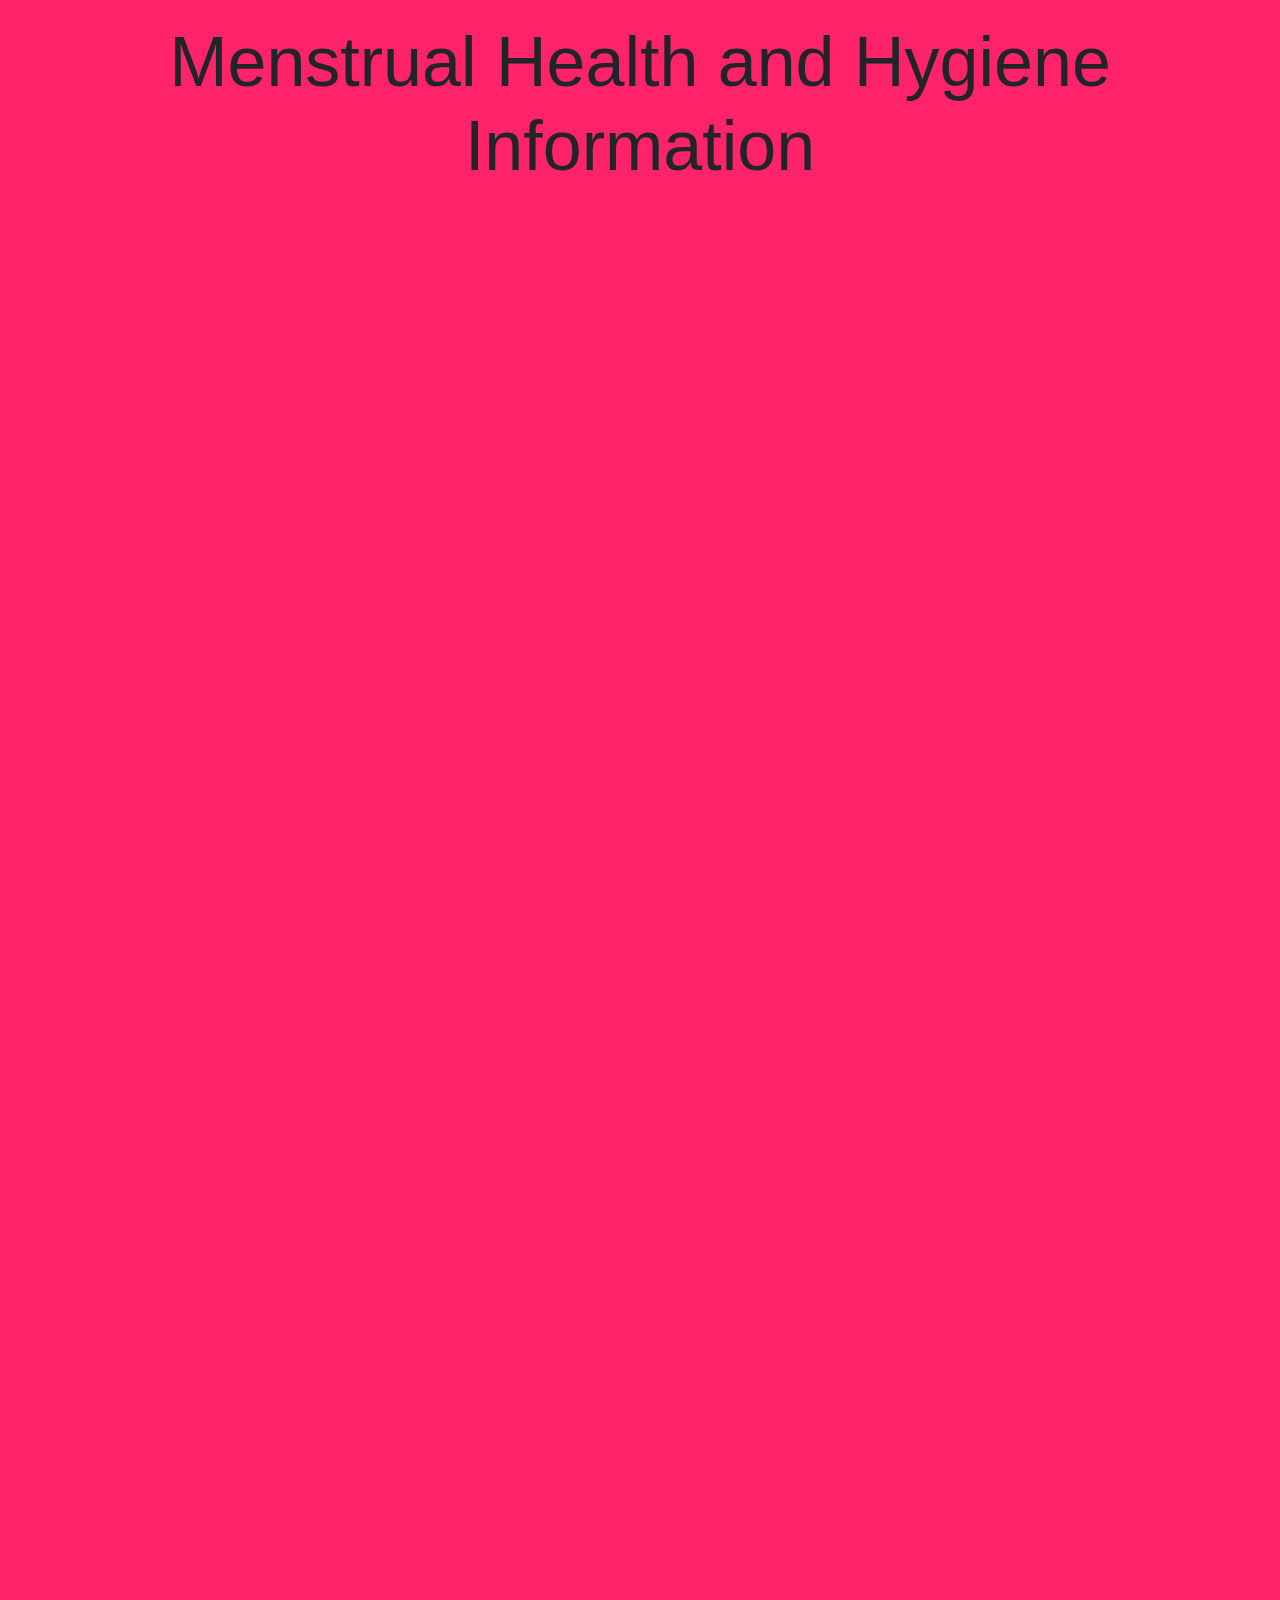
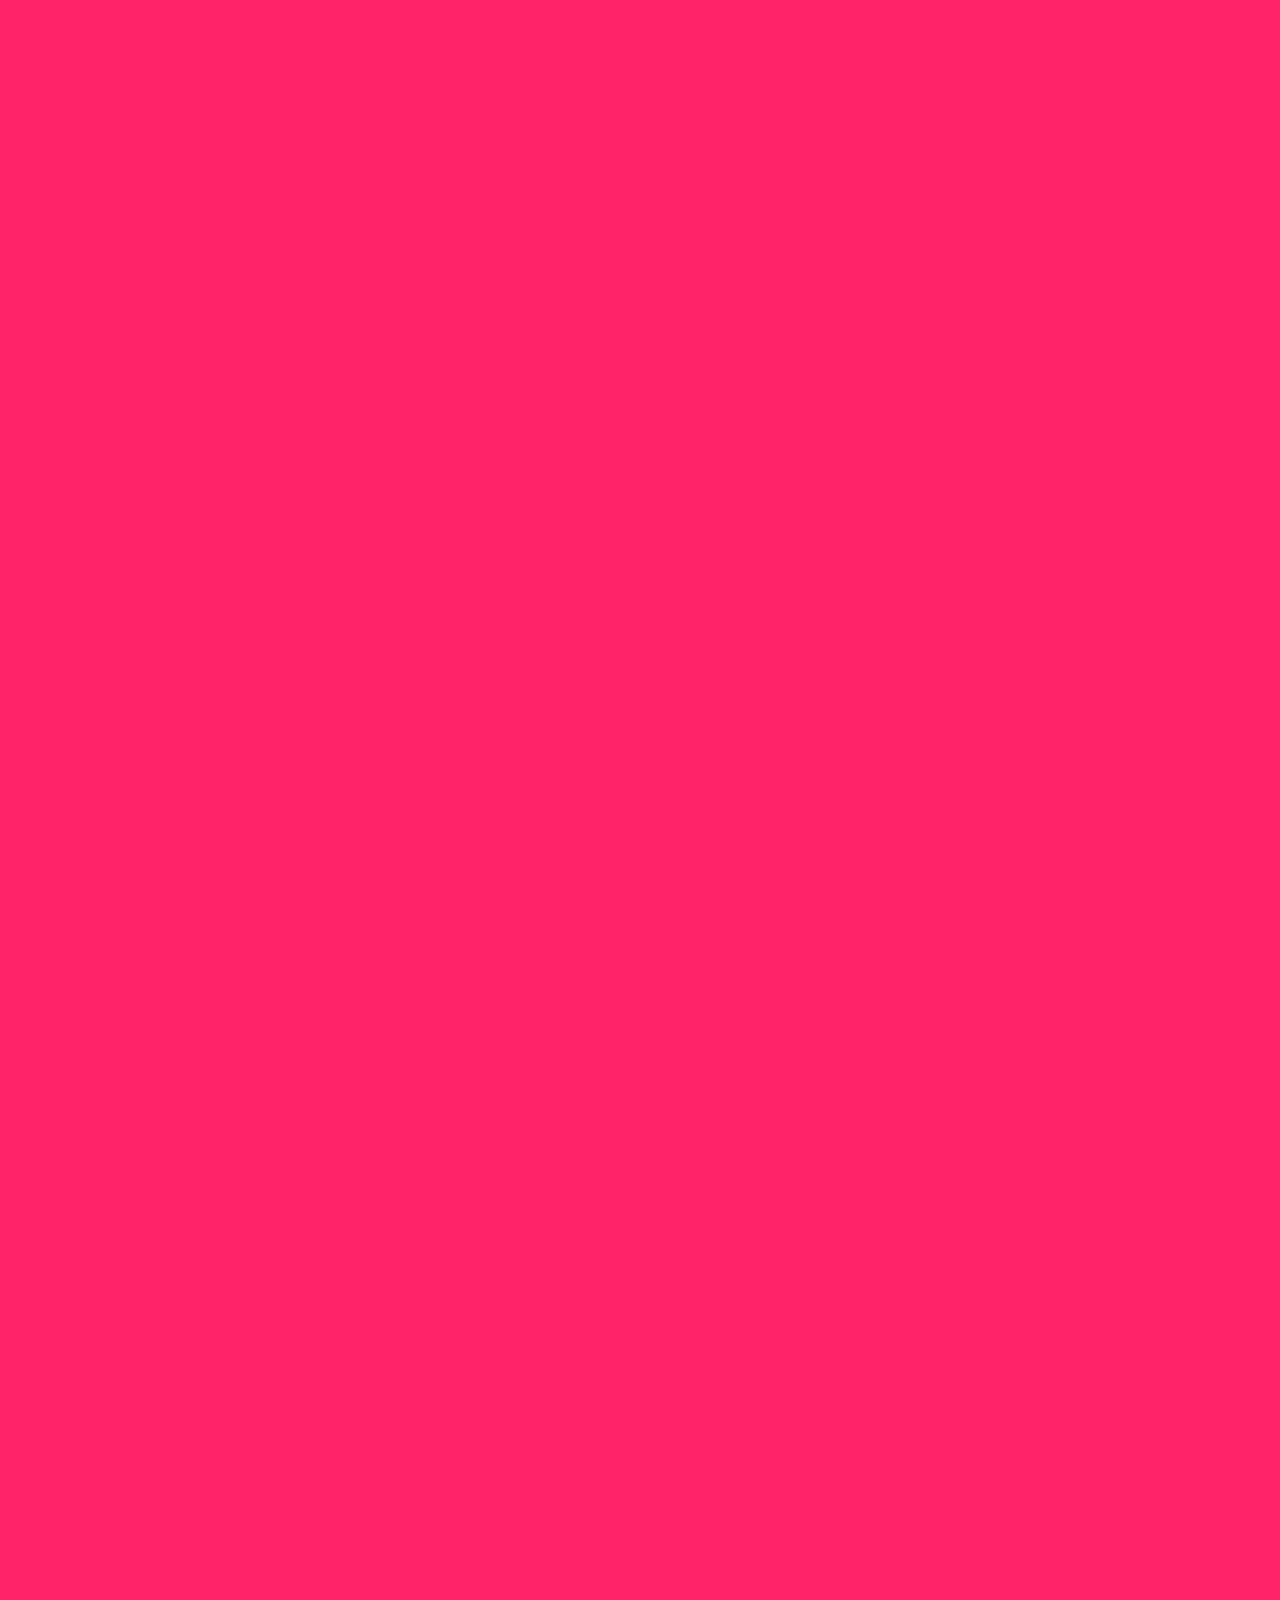
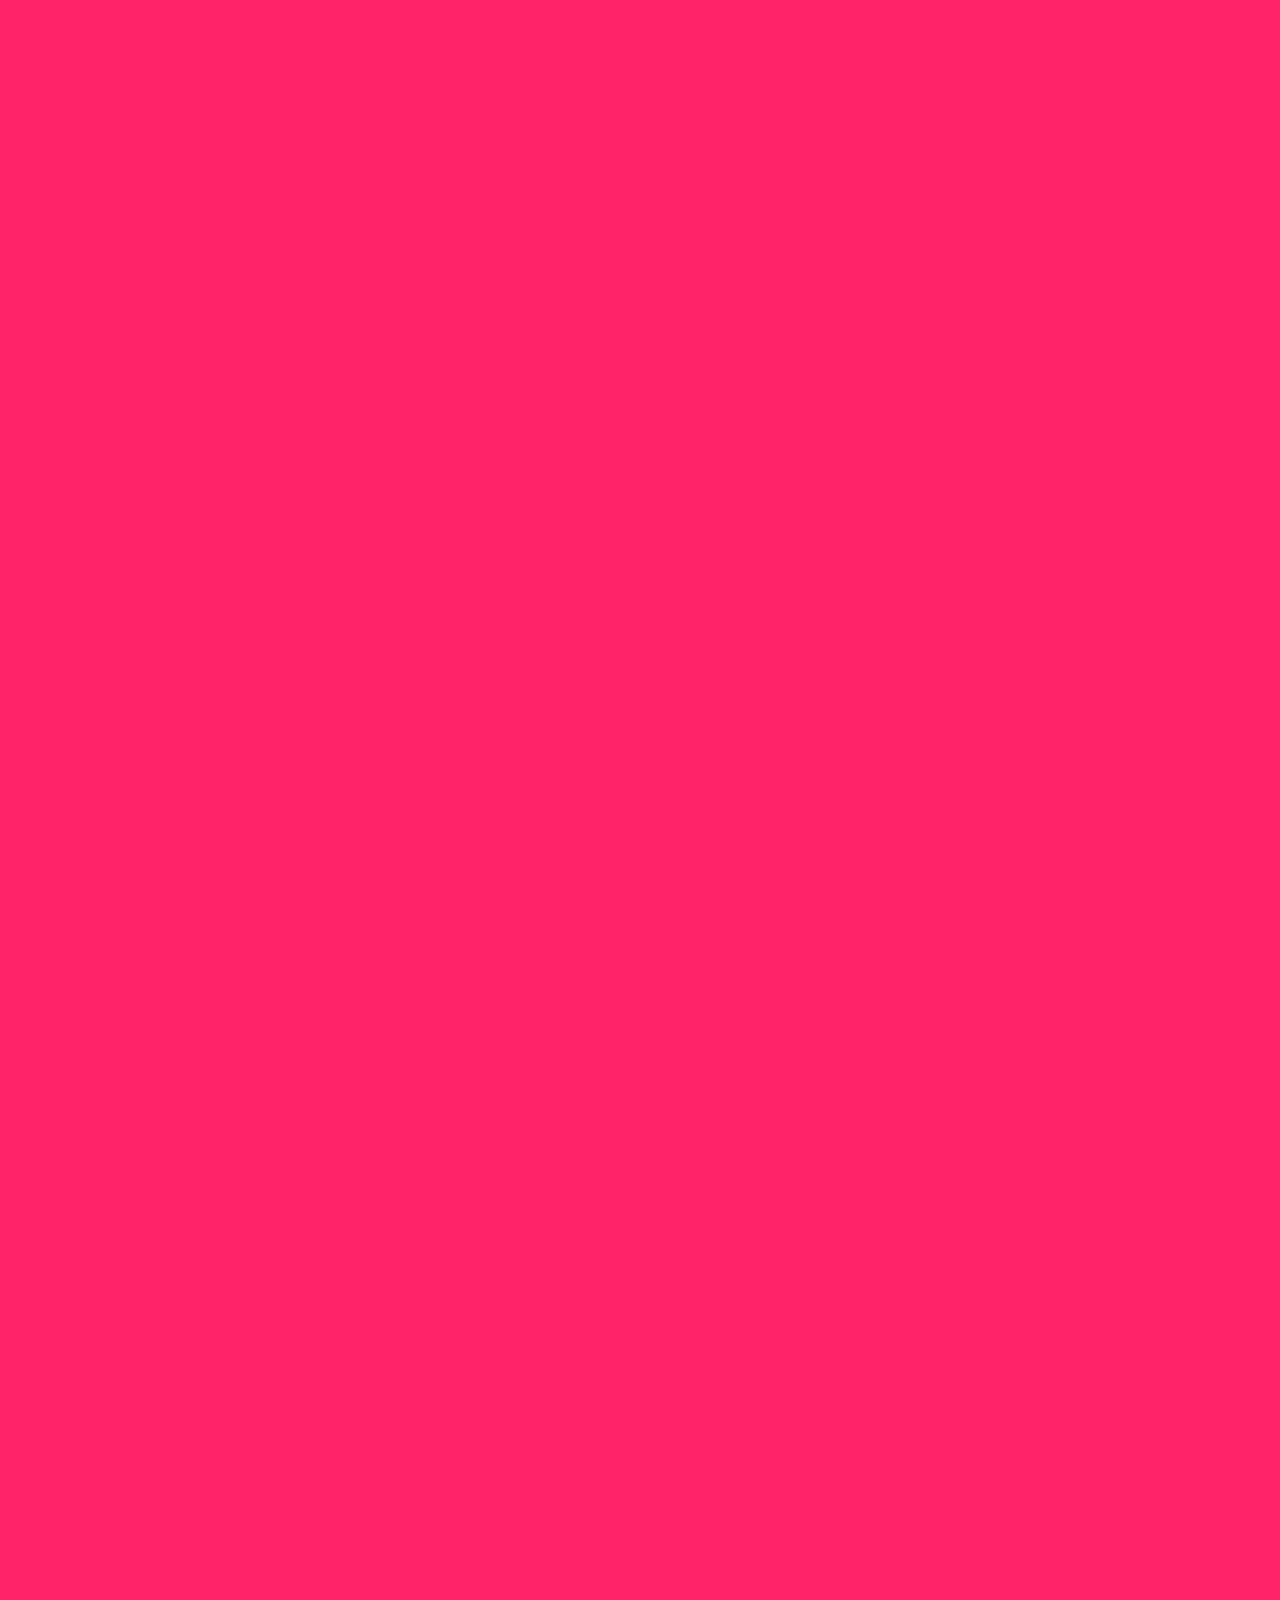
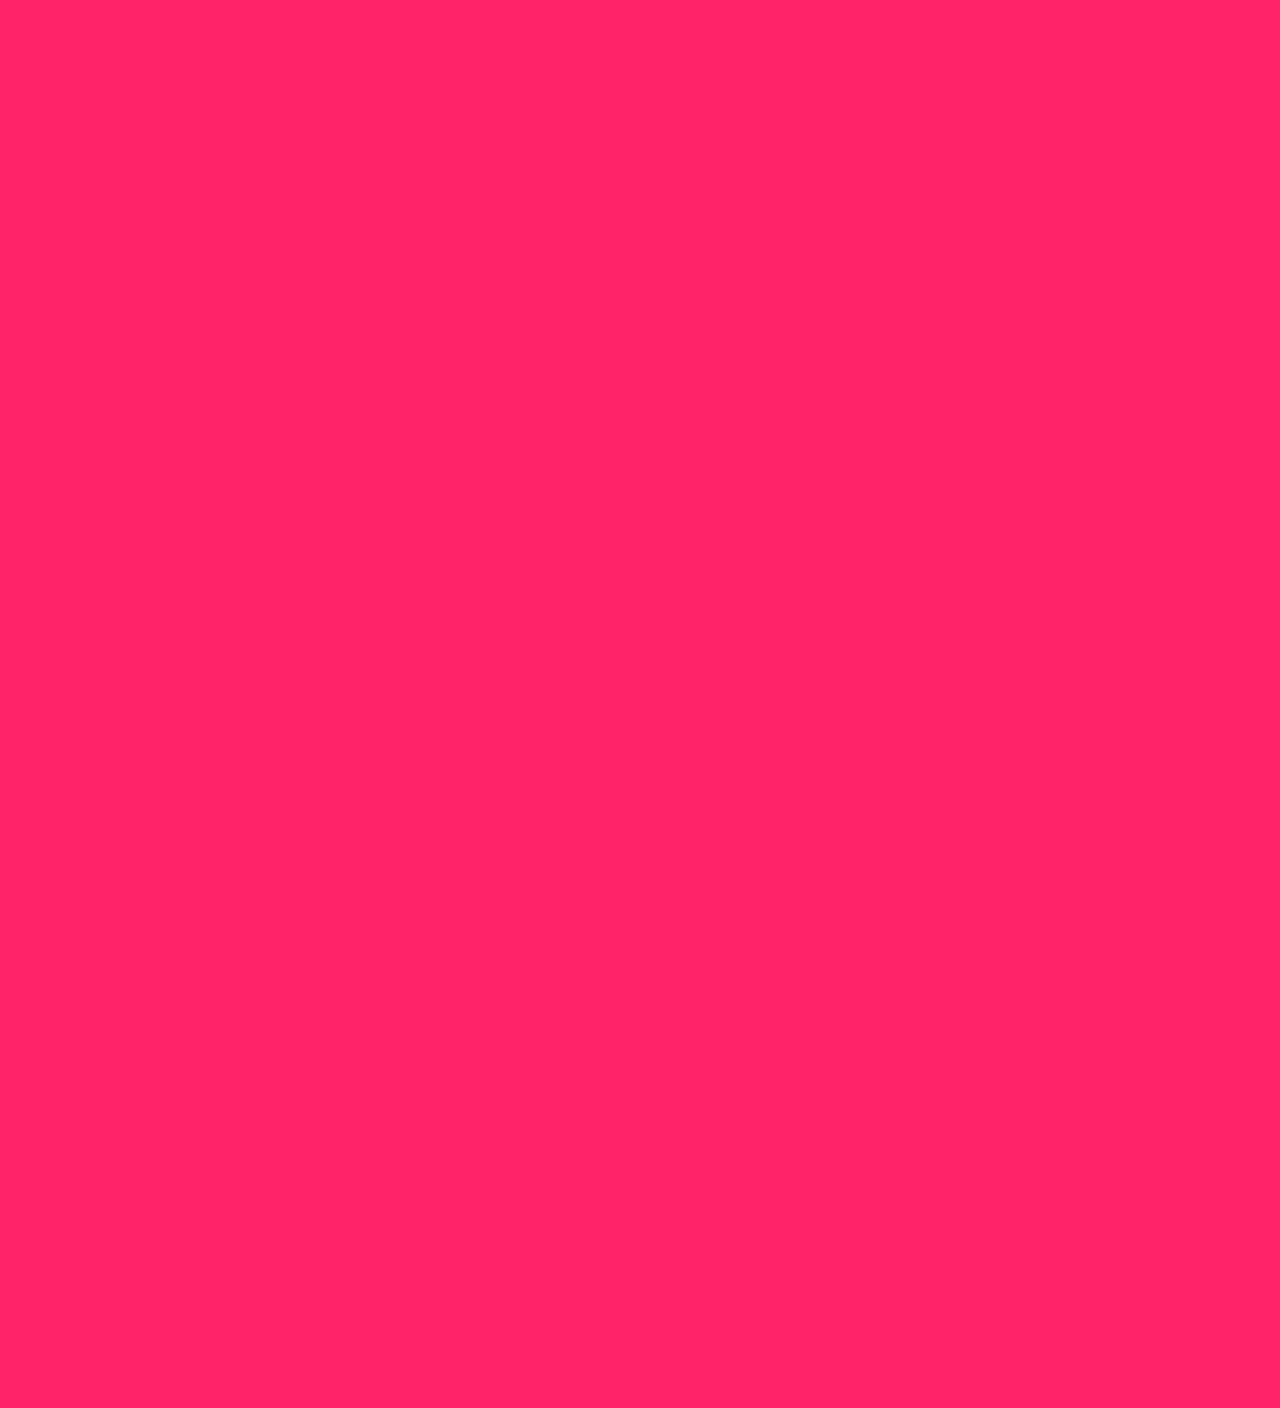
==== second_page.html @ 3c33ffcd "Update second_page.html" ====
<!DOCTYPE html>
<html>
<head>
  <h1 style="animation: fade-in 1s cubic-bezier(0.39, 0.575, 0.565, 1) forwards;">Menstrual Health and Hygiene Information</h1>
  <link rel="stylesheet" href="https://stackpath.bootstrapcdn.com/bootstrap/4.5.2/css/bootstrap.min.css">
  <link rel="stylesheet" type="text/css" href="style.css">
  <style>
    .content {
      max-width: 800px;
      margin: 0 auto;
      padding: 20px;
      opacity: 0;
      transform: translateY(20px);
      animation: slide-up 1s ease 1.5s forwards;
    }

    @keyframes slide-up {
      0% { opacity: 0; transform: translateY(20px); }
      100% { opacity: 1; transform: translateY(0); }
    }

    .content h2 {
      opacity: 0;
      animation: fade-in 1s ease 2.5s forwards;
    }

    .content p {
      opacity: 0;
      animation: fade-in 1s ease 3.5s forwards;
    }

    .content ul {
      opacity: 0;
      animation: fade-in 1s ease 4.5s forwards;
    }

    .go-back-button {
      opacity: 0;
      animation: fade-in 1s ease 5.5s forwards;
    }

    @keyframes fade-in {
      0% { opacity: 0; }
      100% { opacity: 1; }
    }
  </style>
</head>
<body>
  <div class="container">
    <div class="row">
      <div class="col-12 col-sm-6 col-md-4 col-lg-3 col-xl-2">
  <div class="content">
    <h2>What is Menstruation?</h2>
    <p>Menstruation, commonly known as a period, is the shedding of the uterine lining that occurs on a monthly basis in females of reproductive age. It is a natural process that prepares the body for potential pregnancy.</p>
    <h2>Maintaining Menstrual Hygiene</h2>
    <p>It is important to maintain good menstrual hygiene to ensure comfort and prevent infections. Here are some tips:</p>
    <ul>
      <li>Use clean and absorbent menstrual products like pads, tampons, or menstrual cups.</li>
      <li>Change your menstrual product regularly (every 4-8 hours).</li>
      <li>Wash your hands before and after handling menstrual products.</li>
      <li>Keep the genital area clean and dry.</li>
      <li>Dispose of used menstrual products properly.</li>
    </ul>

    <h2>Managing Menstrual Discomfort</h2>
    <p>Many individuals experience discomfort during menstruation. Here are some ways to manage it:</p>
    <ul>
      <li>Apply heat to the abdomen to relieve cramps.</li>
      <li>Engage in regular exercise and physical activity.</li>
      <li>Practice relaxation techniques like deep breathing or meditation.</li>
      <li>Consider over-the-counter pain relievers with your doctor's guidance.</li>
    </ul>

    <h2>Seeking Medical Advice</h2>
    <p>If you experience severe menstrual pain, heavy bleeding, or any unusual symptoms, it is important to seek medical advice. Your healthcare provider can help diagnose and manage any underlying conditions.</p>
  </div>
      </div>
    </div>
  </div>
  <button class="go-back-button" onclick="goBack2()">Location</button>

  <script src="script.js"></script>
</body>
</html>
---- style.css ----
/* style.css */

body {
  font-family: Arial, sans-serif;
  background-color: #ff2469;
  margin: 0;
  padding: 20px;
  display: flex;
  flex-direction: column;
  justify-content: center;
  align-items: center;
  min-height: 80vh;
  text-align: center;
}

h1 {
  text-align: center;
  margin-bottom: 30px;
  font-size: 70px;
}

h2 {
  font-size: 38px;
}
#period-log-form {
  margin-bottom: 25px;
  background-color: #e8bdbdd3;
  padding: 70px 130px;
  width: 300px;
  margin: 0 auto;
  border-radius: 8px;
  font-size: 18px;
}

#cycle-data {
  padding: 60px 100px;
  width: 350px;
  border-radius: 7px;
  margin-top: 30px;
  font-size: 18px;
}

#cycle-data p {
  font-size: 178%;
}

input[type="date"],
input[type="number"],
button {
  padding: 15px 75px;
  font-size: 20px;
  width: 220px;
  display: block;
  margin: 0 auto;
  margin-bottom: 30px; 
}

button {
  padding: 13px 75px;
  font-size: 15px;
  background-color: #965569;
  color: white;
  border: none;
  border-radius: 5px;
  cursor: pointer;
  display: block;
  margin: 0 auto;
  font-size: 15px;
} 

button:hover {
  background-color: #8d3d61;
}

p {
  margin: 5px 0;
}

span {
  font-weight: bold;
}

.map-button {
  background-color: #870c31;
  color: #ffffff; 
  opacity: 0;
  animation: fade-in 1s ease 1s forwards;
}

.map-button:hover {
  background-color: #8c1f3c;
}

#calendar-interface {
  width: center;
  margin: 1px auto;
  text-align: center;
}

#calendar-table {
  width: 100%;
  font-size: 18px;
}

#calendar-table th,
#calendar-table td {
  padding: 10px;
}


.more-info-button {
  padding: 35px 70px;
  font-size: 40px;
  background-color: #870c31;
  color: white;
  border: none;
  border-radius: 5px;
  cursor: pointer;
  display: block;
  margin-top: 50px;
  }
  
.more-info-button:hover {
  background-color: #8c1f3c;
}

#chatbot-widget {
  position: fixed;
  bottom: 20px;
  right: 20px;
  background-color: #d0caca;
  border: 1px solid #c4c1c1;
  padding: 20px;
  width: 150px;
  border-radius:8px;
}

.chatbot-image {
  width: 100%;
  height: 100%;
  margin-bottom: 5px;
}

.chatbot-message {
  font-size: 18px;
  margin-bottom: 10px;
}

.content {
  border: 1px solid #ccc;
  padding: 80px;
  text-align: left;
  margin-left: 30px;
  margin-right: 30px;
  border-radius: 1px;
  background-color: #f7f7f7;
  font-size: 150%;
}

.go-back-button {
  padding: 15px 75px;
  font-size: 18px;
  background-color: #870c31;
  color: white;
  border: none;
  border-radius: 5px;
  cursor: pointer;
  display: inline-block;
  margin-top: 20px;
}

.go-back-button:hover {
  background-color: #8c1f3c;
}

.calendar-cell.period-date {
  background-color: #ff0000;
  color: #fff;
  border-radius: 50%;
}

@keyframes fadeIn {
  0% {
    opacity: 0;
  }
  100% {
    opacity: 1;
  }
}

.element {
  animation: fadeIn 1s ease;
}

.box {
  transition: transform 0.3s ease;
}

.box:hover {
  transform: scale(1.2);
}

#calendarContainer {
  margin-top: 20px;
}

table {
  width: 100%;
  border-collapse: collapse;
}

th, td {
  border: 1px solid #ccc;
  padding: 8px;
  text-align: center;
}

th {
  background-color: #f2f2f2;
}

td.predicted-month {
  background-color: #e6f7ff;
}

.calendar-container {
  display: flex;
  justify-content: space-between;
  margin-bottom: 20px;
}

.calendar {
  border-collapse: collapse;
  width: 48%;
}

.calendar td {
  border: 1px solid #ddd;
  padding: 8px;
  text-align: center;
  font-size: 14px;
}

.calendar .predicted-month {
  color: #000000;
}

.calendar .predicted-period {
  background-color: #fffccc;
}

.calendar .today {
  background-color: #f5f5f5;
}

#compare-log-form button {
  background-color:  #870c31;
  color: white;
}

#compare-log-form button:hover {
  background-color: #8c1f3c;
}

.animated-form {
  animation: fade-in 5s cubic-bezier(0.39, 0.575, 0.565, 1) 0.5s forwards;
}

@keyframes fade-in {
  0% {
    opacity: 0;
    transform: translateY(-10px);
  }
  100% {
    opacity: 1;
    transform: translateY(0);
  }
}
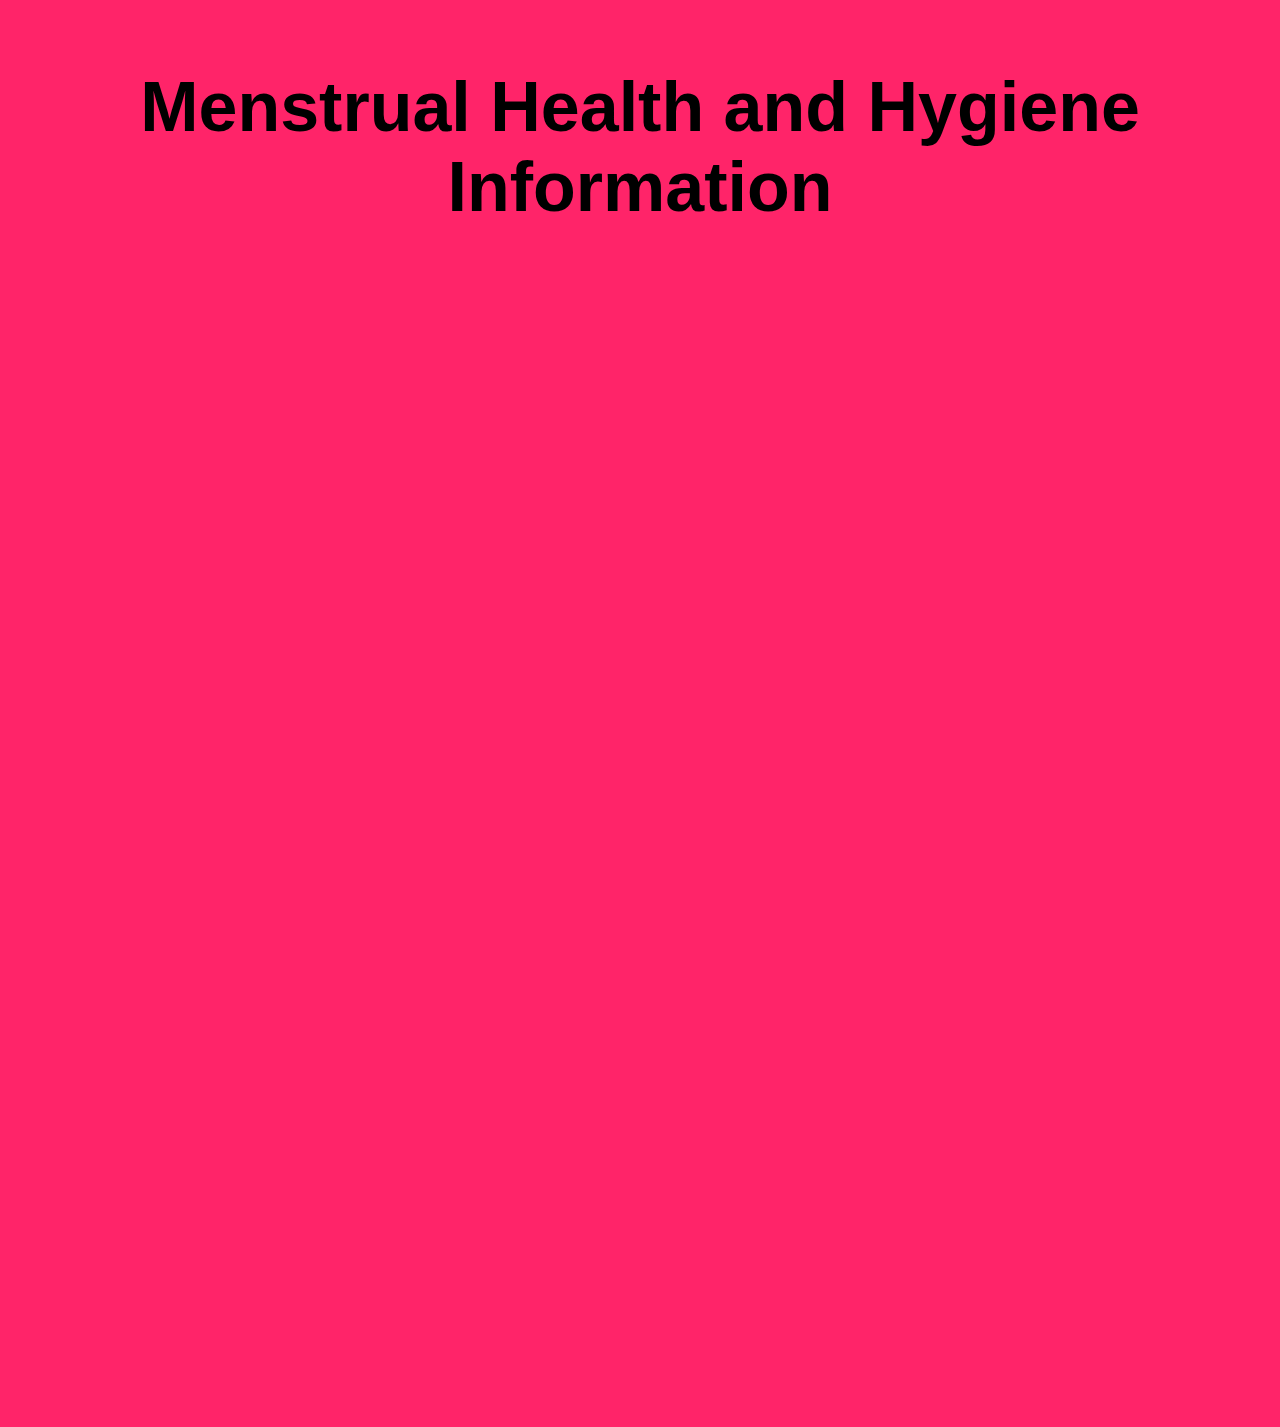
==== commit 2a036cd1: "Update second_page.html" ====
--- a/second_page.html
+++ b/second_page.html
@@ -2,7 +2,6 @@
 <html>
 <head>
   <h1 style="animation: fade-in 1s cubic-bezier(0.39, 0.575, 0.565, 1) forwards;">Menstrual Health and Hygiene Information</h1>
-  <link rel="stylesheet" href="https://stackpath.bootstrapcdn.com/bootstrap/4.5.2/css/bootstrap.min.css">
   <link rel="stylesheet" type="text/css" href="style.css">
   <style>
     .content {
@@ -46,9 +45,6 @@
   </style>
 </head>
 <body>
-  <div class="container">
-    <div class="row">
-      <div class="col-12 col-sm-6 col-md-4 col-lg-3 col-xl-2">
   <div class="content">
     <h2>What is Menstruation?</h2>
     <p>Menstruation, commonly known as a period, is the shedding of the uterine lining that occurs on a monthly basis in females of reproductive age. It is a natural process that prepares the body for potential pregnancy.</p>
@@ -74,9 +70,6 @@
     <h2>Seeking Medical Advice</h2>
     <p>If you experience severe menstrual pain, heavy bleeding, or any unusual symptoms, it is important to seek medical advice. Your healthcare provider can help diagnose and manage any underlying conditions.</p>
   </div>
-      </div>
-    </div>
-  </div>
   <button class="go-back-button" onclick="goBack2()">Location</button>
 
   <script src="script.js"></script>
